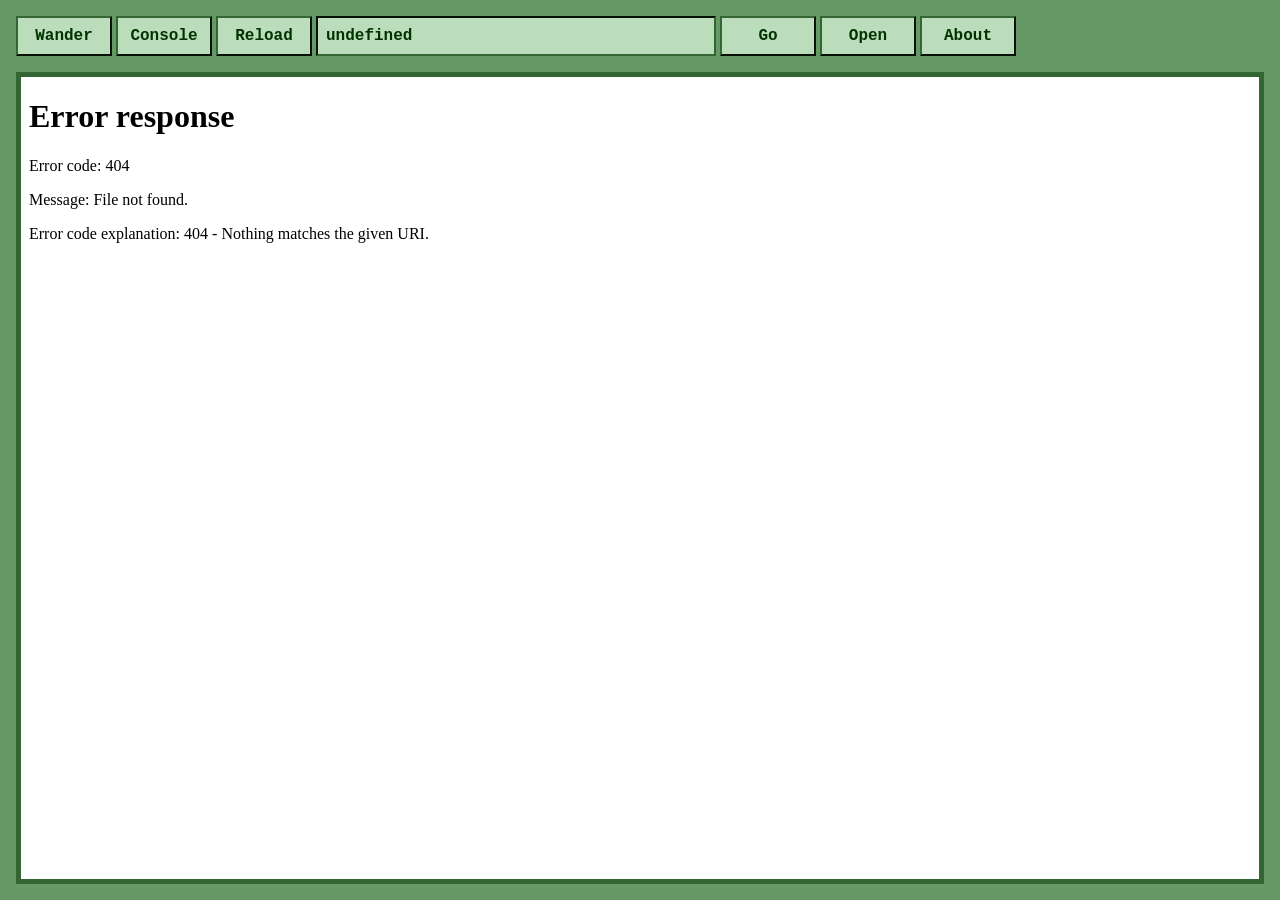
==== wander/index.html @ d967f5fa "added wander functionality" ====
<!--
  Wander 0.2.0.dev7
  Source: https://codeberg.org/susam/wander
  Licence: MIT
-->
<!DOCTYPE html>
<html lang="en">

<head>
    <title>Wander Console - Browse the Small Web</title>
    <meta charset="UTF-8">
    <meta name="viewport" content="width=device-width, initial-scale=1">
    <style>
        /* Colours */
        body {
            background: #696;
        }

        button,
        input,
        noscript,
        dialog {
            background: #bdb;
            border-color: #363;
            color: #030
        }

        dialog {
            background: #cec;
        }

        button:hover {
            background: #9c9;
        }

        button:active {
            background: #8c8;
        }

        dialog::backdrop {
            background: #0009;
        }

        /* Dimensions and decorations */
        body {
            line-height: 1.5;
            margin: 0;
            padding: 1em;
        }

        button,
        input,
        noscript,
        dialog {
            font-family: courier, monospace;
            font-size: medium;
            font-weight: bold;
        }

        button,
        input {
            box-sizing: border-box;
            margin-bottom: 1em;
            min-height: 2.5em;
            width: 6em;
        }

        button {
            cursor: pointer;
        }

        input {
            padding-left: 0.5em;
            width: 18.5em;
        }

        header input:not(:last-of-type),
        header button:not(:last-of-type) {
            margin-right: 0.25em;
        }

        dialog {
            border: thick solid;
            max-width: 42em;
            max-height: 80vh;
            overflow: auto;
        }

        dialog header,
        dialog footer {
            text-align: center;
        }

        dialog header h1,
        dialog header form {
            display: inline-block;
            vertical-align: top;
        }

        dialog header h1 {
            font-size: 1.5em;
            margin: 0;
            padding-left: 2rem;
            text-align: center;
            width: calc(100% - 4rem);
        }

        dialog header button {
            box-sizing: border-box;
            height: auto;
            margin: 0;
            min-height: 0;
            padding: 0.25em;
            vertical-align: top;
            width: 2em;
        }

        dialog h2 {
            font-size: 1.2em;
            margin-bottom: 0;
        }

        dialog h2+p {
            margin-top: 0.5em;
        }

        dialog footer button {
            margin-bottom: 0;
        }

        iframe {
            background: #fff;
            border: thick solid #363;
            box-sizing: border-box;
            display: none;
            height: calc(100vh - 12.5em);
            width: 100%;
        }

        #url-wide-input,
        #reload-button,
        #go-button,
        #open-button {
            display: none;
        }

        #url-narrow-input {
            margin-right: 0;
        }

        noscript {
            border: medium double #600;
            color: #600;
            display: block;
            font-size: x-large;
            margin-bottom: 1em;
            padding: 1em;
            text-align: center;
        }

        @media (min-width: 70em) {
            iframe {
                height: calc(100vh - 5.5em);
            }

            #url-narrow-input {
                display: none;
            }

            #reload-button,
            #go-button,
            #open-button,
            #url-wide-input {
                display: inline-block;
            }

            #url-wide-input {
                width: 25em;
            }
        }
    </style>
    <script src="wander.js"></script>
    <script>
        const LOGGING = true
        const VERSION = '0.2.0.dev7'
        const KEEP_CONSOLES = 1000

        let consoles = window.wander.consoles
        let pages = window.wander.pages
        let newConsoleLink = location.href
        let history = []
        let consolesFound = 0

        function init() {
            log(`Wander ${VERSION}`)
            initCustomStyle()
            initCustomScript()
            initListeners()
            initConsoleList()
            initVersion()
            loadNewPage()
            log('Initialised')
        }

        function initCustomStyle() {
            const styles = window.wander.styles || []
            for (const href of styles) {
                const link = document.createElement('link')
                link.rel = 'stylesheet'
                link.href = href
                document.head.append(link)
            }
        }

        function initCustomScript() {
            const scripts = window.wander.scripts || []
            for (const src of scripts) {
                const script = document.createElement('script')
                script.src = src
                document.head.append(script)
            }
        }

        function initListeners() {
            document.getElementById('about-button').addEventListener('click', showAboutDialog)
            document.getElementById('console-button').addEventListener('click', showConsoleDialog)
            document.getElementById('open-button').addEventListener('click', openURL)
            document.getElementById('go-button').addEventListener('click', gotoURL)
            document.getElementById('reload-button').addEventListener('click', reloadPage)
            document.getElementById('url-narrow-input').addEventListener('keydown', handleURLInput)
            document.getElementById('url-wide-input').addEventListener('keydown', handleURLInput)
            document.getElementById('wander-button').addEventListener('click', loadNewPage)
            document.getElementById('wander-iframe').addEventListener('load', wanderDone)
        }

        function initConsoleList() {
            const ul = document.getElementById('console-dialog-list')
            for (const url of window.wander.consoles) {
                const li = document.createElement('li')
                const a = document.createElement('a')
                li.append(a)
                ul.append(li)
                a.href = url
                a.textContent = url
            }
        }

        function initVersion() {
            for (const element of document.querySelectorAll('.version')) {
                element.textContent = VERSION
            }
        }

        function loadNewPage() {
            const iframe = document.getElementById('wander-iframe')
            const url = pick(filter(pages))
            document.getElementById('url-narrow-input').value = url
            document.getElementById('url-wide-input').value = url
            iframe.src = url
            history.push({ console: newConsoleLink, page: url })
            log('Loading new page:', url)
        }

        function wanderDone() {
            const iframe = document.getElementById('wander-iframe')
            log('Loaded new page')
            if (iframe.style.display !== 'block') {
                iframe.style.display = 'block'
                log('Displayed iframe')
            }
            iframe.focus()
            pickNewConsole()
        }

        function showConsoleDialog() {
            document.getElementById('host-console-link').textContent = location.href
            document.getElementById('host-console-link').href = location.href

            const ul = document.getElementById('history-list')
            ul.textContent = ''
            for (const item of history) {
                const li = document.createElement('li')
                const p = document.createElement('p')
                const a1 = document.createElement('a')
                const a2 = document.createElement('a')
                const a3 = document.createElement('a')
                const br = document.createElement('br')
                ul.append(li)
                li.append(p)
                p.append(a1, br, a2, ' (', a3, ')')
                a1.href = a1.textContent = item.page
                a2.href = item.console
                a2.textContent = wanderURL(item.console)
                a3.href = wanderJSURL(item.console)
                a3.textContent = 'js'
            }
            document.getElementById('console-dialog').showModal()
        }

        function pickNewConsole() {
            const consoleURL = pick(filter(consoles))
            const jsURL = wanderJSURL(consoleURL)
            const script = document.createElement('script')
            log('Loading next console:', jsURL)
            script.addEventListener('load', function () {
                log('Loaded next console:', jsURL)
                collectConsoles(window.wander.consoles)
                collectPages(window.wander.pages)
                script.remove()
            })
            script.addEventListener('error', function (e) {
                script.remove()
                log('Cannot load next console:', url, e, e.message)
            })
            script.src = jsURL
            document.head.append(script)
            newConsoleLink = consoleURL
        }

        function wanderJSURL(consoleURL) {
            return wanderURL(consoleURL) + 'wander.js'
        }

        function wanderURL(url) {
            if (url.endsWith('index.html')) {
                url = url.slice(0, -'index.html'.length);
            }
            if (!url.endsWith('/')) {
                url += '/';
            }
            return url;
        }

        function collectConsoles(newConsoles) {
            for (const url of newConsoles) {
                if (!consoles.includes(url)) {
                    consoles.push(url)
                    consolesFound++
                }
            }
            if (consoles.length > KEEP_CONSOLES) {
                consoles = consoles.slice(KEEP_CONSOLES - consoles.length)
            }
            log('Console URLs in cache:', consoles.length)
        }

        function collectPages(newPages) {
            if (newPages.length > 0) {
                pages = newPages
                log('Page URLs in cache:', pages.length)
            } else {
                log('Empty page list; cached page URLs left intact:', pages.length)
            }
        }

        function reloadPage() {
            const iframe = document.getElementById('wander-iframe')
            const src = iframe.src
            iframe.src = src
        }

        function handleURLInput(e) {
            if (e.key === 'Enter') {
                gotoURL()
            }
        }

        function gotoURL() {
            let value = visibleInput().value
            if (!value.toLowerCase().startsWith('https:') &&
                !value.toLowerCase().startsWith('http:')) {
                value = matchingProtocol() + '//' + value
            }
            document.getElementById('url-narrow-input').value = value
            document.getElementById('url-wide-input').value = value
            document.getElementById('wander-iframe').src = value
        }

        function matchingProtocol() {
            let protocol = window.location.protocol
            if (protocol !== 'http:' && protocol !== 'https:') {
                protocol = 'https:'
            }
            return protocol
        }

        function openURL() {
            window.open(visibleInput().value)
        }

        function showAboutDialog() {
            document.getElementById('about-dialog').showModal()
        }

        function pick(items) {
            return items[Math.floor(Math.random() * items.length)]
        }

        function filter(items) {
            return items.filter(function (item) {
                return item.startsWith(matchingProtocol())
            })
        }

        function visibleInput() {
            const urlNarrowInput = document.getElementById('url-narrow-input')
            const urlWideInput = document.getElementById('url-wide-input')
            return urlNarrowInput.offsetParent ? urlNarrowInput : urlWideInput
        }

        function log() {
            if (LOGGING) {
                const args = Array.prototype.slice.call(arguments)
                args.unshift('[wander]')
                console.log.apply(console, args)
            }
        }

        window.addEventListener('load', init)
    </script>
</head>

<body>
    <noscript>JavaScript is required to use this application.</noscript>
    <header>
        <button id="wander-button">Wander</button><!--
      --><button id="console-button">Console</button><!--
      --><button id="reload-button">Reload</button><!--
      --><input id="url-wide-input" autocomplete="off"><!--
      --><button id="go-button">Go</button><!--
      --><button id="open-button">Open</button><!--
      --><button id="about-button">About</button><!--
      --><input id="url-narrow-input">
    </header>
    <iframe id="wander-iframe"></iframe>
    <dialog id="console-dialog">
        <header>
            <h1>Console Explorer</h1>
            <form method="dialog"><button>x</button></form>
        </header>
        <h2>Host Console</h2>
        <p>
            You are currently on <a id="host-console-link"></a>.
            This console is helping you navigate the Wander network.
        </p>
        <h2>Console Neighbourhood</h2>
        <p>
            Your host console lists the following consoles as its
            neighbours:
        </p>
        <ul id="console-dialog-list"></ul>
        <p>
            You can wander to a neighbouring console by clicking one of
            the links above. Note that you do not really need to change
            console to browse the Wander network. The host console can
            fetch recommendations from other consoles, then from the
            consoles they link to and so on recursively.
        </p>
        <h2>Wandering History</h2>
        <p>
            Your wandering history in reverse chronological order:
        </p>
        <ul id="history-list"></ul>
        <p>
            Each item above includes three links: the page recommended to
            you, the console that recommended it and the wander.js file of
            that console.
        </p>
        <footer>
            <form method="dialog"><button>Close</button></form>
        </footer>
    </dialog>
    <dialog id="about-dialog">
        <header>
            <h1>Wander Console</h1>
            <form method="dialog"><button>x</button></form>
            <div>Version <span class="version">&nbsp;</span></div>
        </header>
        <p>
            Hello! You are currently on a Wander console! A Wander
            console lets you browse random websites and pages from the
            Wander community. The Wander community consists of
            individuals who develop and maintain their own personal
            websites.
        </p>
        <p>
            To set up your own Wander console, download
            <a href="https://codeberg.org/susam/wander/archive/wander.zip">this ZIP file</a>,
            extract index.html and wander.js, and place them
            in the /wander/ directory of your website. Then edit
            wander.js by following the directions at
            <a href="https://codeberg.org/susam/wander#readme">codeberg.org/susam/wander</a>.
        </p>
        <p>
            That's it! Once your /wander/ directory is ready on your web
            server, you can share a link to your Wander console in
            <a href="https://codeberg.org/susam/wander/issues/1">this
                community thread</a>. Hopefully, someone will add your
            console to theirs and you will become part of the Wander
            network.
        </p>
        <p>
            For more information about Wander, please
            see <a href="https://codeberg.org/susam/wander#readme">codeberg.org/susam/wander</a>.
        </p>
        <footer>
            <form method="dialog"><button>Close</button></form>
        </footer>
    </dialog>
</body>

</html>
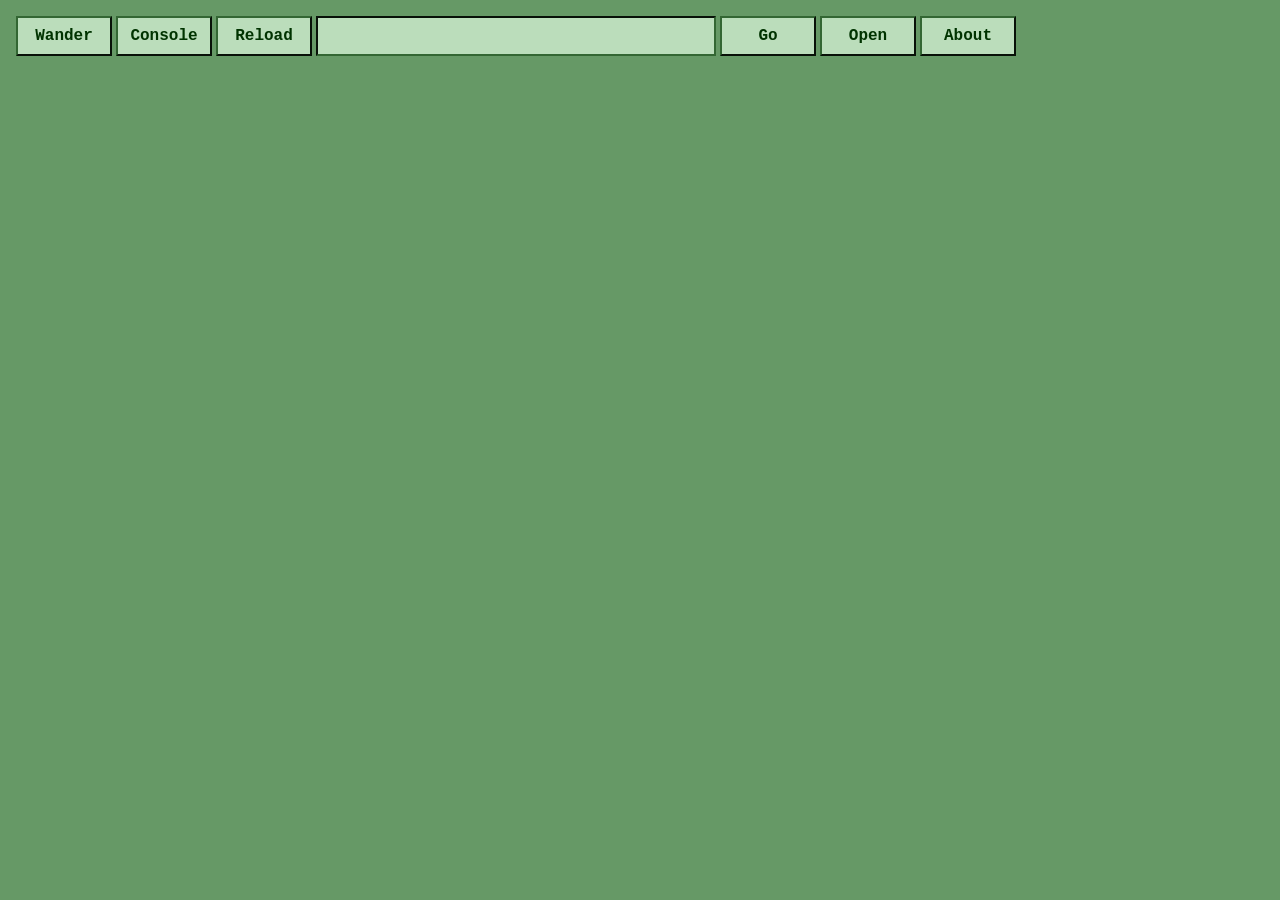
==== commit 2820d96e: "pulled new wander console" ====
--- a/wander/index.html
+++ b/wander/index.html
@@ -1,5 +1,5 @@
 <!--
-  Wander 0.2.0.dev7
+  Wander 0.2.0.dev8
   Source: https://codeberg.org/susam/wander
   Licence: MIT
 -->
@@ -182,13 +182,14 @@
     <script src="wander.js"></script>
     <script>
         const LOGGING = true
-        const VERSION = '0.2.0.dev7'
+        const VERSION = '0.2.0.dev8'
         const KEEP_CONSOLES = 1000
 
-        let consoles = window.wander.consoles
-        let pages = window.wander.pages
-        let newConsoleLink = location.href
-        let history = []
+        const consoles = []
+        const pages = []
+        const ignores = []
+        const history = []
+
         let consolesFound = 0
 
         function init() {
@@ -198,12 +199,15 @@
             initListeners()
             initConsoleList()
             initVersion()
+            collectIgnores(wander.ignore)
+            collectConsoles(window.location.href, wander.consoles)
+            collectPages(window.location.href, wander.pages)
             loadNewPage()
             log('Initialised')
         }
 
         function initCustomStyle() {
-            const styles = window.wander.styles || []
+            const styles = wander.styles || []
             for (const href of styles) {
                 const link = document.createElement('link')
                 link.rel = 'stylesheet'
@@ -213,7 +217,7 @@
         }
 
         function initCustomScript() {
-            const scripts = window.wander.scripts || []
+            const scripts = wander.scripts || []
             for (const src of scripts) {
                 const script = document.createElement('script')
                 script.src = src
@@ -231,11 +235,12 @@
             document.getElementById('url-wide-input').addEventListener('keydown', handleURLInput)
             document.getElementById('wander-button').addEventListener('click', loadNewPage)
             document.getElementById('wander-iframe').addEventListener('load', wanderDone)
+            window.addEventListener('message', collectConsoleData)
         }
 
         function initConsoleList() {
             const ul = document.getElementById('console-dialog-list')
-            for (const url of window.wander.consoles) {
+            for (const url of wander.consoles) {
                 const li = document.createElement('li')
                 const a = document.createElement('a')
                 li.append(a)
@@ -251,14 +256,72 @@
             }
         }
 
+        function collectIgnores(patterns) {
+            for (const pattern of patterns) {
+                ignores.push(new RegExp(pattern))
+            }
+        }
+
+        function collectConsoles(consoleURL, urls) {
+            for (const url of urls) {
+                const normURL = normaliseWanderURL(normaliseURL(url))
+                if (duplicateURL(consoles, normURL)) {
+                    log(`Skipped duplicate console URL: ${consoleURL} => ${normURL}`)
+                    continue
+                }
+                if (ignoredURL(ignores, normURL)) {
+                    log(`Skipped ignored console URL: ${consoleURL} => ${normURL}`)
+                    continue
+                }
+                consoles.push({ referrer: consoleURL, url: normURL })
+                consolesFound++
+                log(`Added console URL: ${consoleURL} => ${normURL} ` +
+                    `(total ${consolesFound}, cached ${consoles.length})`)
+            }
+            if (consoles.length > KEEP_CONSOLES) {
+                consoles.splice(0, consoles.length - KEEP_CONSOLES)
+            }
+            log('Trimmed console cache ' +
+                `(total ${consolesFound}, cached ${consoles.length})`)
+        }
+
+        function collectPages(consoleURL, urls) {
+            const goodPages = []
+            for (const url of urls) {
+                const normURL = normaliseURL(url)
+                if (ignoredURL(ignores, normURL)) {
+                    log(`Skipped ignored page URL: ${consoleURL} => ${normURL}`)
+                    continue
+                }
+                goodPages.push({ referrer: consoleURL, url: normURL })
+                log(`Added page URL: ${consoleURL} => ${normURL} (cached ${goodPages.length})`)
+            }
+            if (goodPages.length > 0) {
+                pages.length = 0
+                goodPages.forEach(function (item) { pages.push(item) })
+            }
+        }
+
+        function duplicateURL(cache, url) {
+            return cache.some(function (item) {
+                return item.url === url
+            })
+        }
+
+        function ignoredURL(ignores, url) {
+            return ignores.some(function (re) {
+                return re.test(url)
+            })
+        }
+
         function loadNewPage() {
             const iframe = document.getElementById('wander-iframe')
-            const url = pick(filter(pages))
-            document.getElementById('url-narrow-input').value = url
-            document.getElementById('url-wide-input').value = url
-            iframe.src = url
-            history.push({ console: newConsoleLink, page: url })
-            log('Loading new page:', url)
+            const page = pick(filter(pages))
+            document.getElementById('url-narrow-input').value = page.url
+            document.getElementById('url-wide-input').value = page.url
+            iframe.src = page.url
+            history.push(page)
+            log(`Loading page: ${page.referrer} => ${page.url}`)
         }
 
         function wanderDone() {
@@ -273,12 +336,11 @@
         }
 
         function showConsoleDialog() {
-            document.getElementById('host-console-link').textContent = location.href
-            document.getElementById('host-console-link').href = location.href
-
+            document.getElementById('host-console-link').textContent = window.location.href
+            document.getElementById('host-console-link').href = window.location.href
             const ul = document.getElementById('history-list')
             ul.textContent = ''
-            for (const item of history) {
+            for (const item of history.slice().reverse()) {
                 const li = document.createElement('li')
                 const p = document.createElement('p')
                 const a1 = document.createElement('a')
@@ -288,69 +350,41 @@
                 ul.append(li)
                 li.append(p)
                 p.append(a1, br, a2, ' (', a3, ')')
-                a1.href = a1.textContent = item.page
-                a2.href = item.console
-                a2.textContent = wanderURL(item.console)
-                a3.href = wanderJSURL(item.console)
+                a1.href = a1.textContent = item.url
+                a2.href = item.referrer
+                a2.textContent = item.referrer
+                a3.href = item.referrer + 'wander.js'
                 a3.textContent = 'js'
             }
             document.getElementById('console-dialog').showModal()
         }
 
         function pickNewConsole() {
-            const consoleURL = pick(filter(consoles))
-            const jsURL = wanderJSURL(consoleURL)
-            const script = document.createElement('script')
-            log('Loading next console:', jsURL)
-            script.addEventListener('load', function () {
-                log('Loaded next console:', jsURL)
-                collectConsoles(window.wander.consoles)
-                collectPages(window.wander.pages)
-                script.remove()
-            })
-            script.addEventListener('error', function (e) {
-                script.remove()
-                log('Cannot load next console:', url, e, e.message)
-            })
-            script.src = jsURL
-            document.head.append(script)
-            newConsoleLink = consoleURL
-        }
-
-        function wanderJSURL(consoleURL) {
-            return wanderURL(consoleURL) + 'wander.js'
-        }
-
-        function wanderURL(url) {
+            const console = pick(filter(consoles))
+            const jsURL = console.url + 'wander.js'
+            const consoleURLAsCode = JSON.stringify(console.url)
+            const sandbox = document.getElementById('sandbox-iframe')
+            log('Loading next console:', console.url)
+            sandbox.srcdoc = `
+          <script src="${jsURL}"><\/script>
+          <script>parent.postMessage({wander: wander, url: ${consoleURLAsCode}}, '*')<\/script>
+        `
+        }
+
+        function collectConsoleData(e) {
+            log('Loaded next console:', e.data.url)
+            collectConsoles(e.data.url, e.data.wander.consoles)
+            collectPages(e.data.url, e.data.wander.pages)
+        }
+
+        function normaliseWanderURL(url) {
             if (url.endsWith('index.html')) {
-                url = url.slice(0, -'index.html'.length);
+                url = url.slice(0, -'index.html'.length)
             }
             if (!url.endsWith('/')) {
-                url += '/';
-            }
-            return url;
-        }
-
-        function collectConsoles(newConsoles) {
-            for (const url of newConsoles) {
-                if (!consoles.includes(url)) {
-                    consoles.push(url)
-                    consolesFound++
-                }
-            }
-            if (consoles.length > KEEP_CONSOLES) {
-                consoles = consoles.slice(KEEP_CONSOLES - consoles.length)
-            }
-            log('Console URLs in cache:', consoles.length)
-        }
-
-        function collectPages(newPages) {
-            if (newPages.length > 0) {
-                pages = newPages
-                log('Page URLs in cache:', pages.length)
-            } else {
-                log('Empty page list; cached page URLs left intact:', pages.length)
-            }
+                url += '/'
+            }
+            return url
         }
 
         function reloadPage() {
@@ -366,11 +400,8 @@
         }
 
         function gotoURL() {
-            let value = visibleInput().value
-            if (!value.toLowerCase().startsWith('https:') &&
-                !value.toLowerCase().startsWith('http:')) {
-                value = matchingProtocol() + '//' + value
-            }
+            const value = normaliseURL(visibleInput().value)
+            log('Navigating to user entered URL:', value)
             document.getElementById('url-narrow-input').value = value
             document.getElementById('url-wide-input').value = value
             document.getElementById('wander-iframe').src = value
@@ -398,8 +429,29 @@
 
         function filter(items) {
             return items.filter(function (item) {
-                return item.startsWith(matchingProtocol())
+                const diffProtocol = !item.url.startsWith(matchingProtocol())
+                const ignored = ignores.some(function (regex) {
+                    return regex.test(item.url)
+                })
+                if (diffProtocol) {
+                    log('Ignored due to protocol mismatch:', item.url)
+                    return false
+                }
+                if (ignored) {
+                    log('Ignored due to explicit ignore:', item.url)
+                    return false
+                }
+                return true
             })
+        }
+
+        function normaliseURL(url) {
+            let result = url.trim()
+            const re = /^[A-Za-z][A-Za-z\d+\-.]*:\/\// // RFC 3986, section 3.1.
+            if (!re.test(result)) {
+                result = matchingProtocol() + '//' + result
+            }
+            return new URL(result).href
         }
 
         function visibleInput() {
@@ -411,7 +463,7 @@
         function log() {
             if (LOGGING) {
                 const args = Array.prototype.slice.call(arguments)
-                args.unshift('[wander]')
+                args.unshift('[Wander]')
                 console.log.apply(console, args)
             }
         }
@@ -433,6 +485,7 @@
       --><input id="url-narrow-input">
     </header>
     <iframe id="wander-iframe"></iframe>
+    <iframe id="sandbox-iframe" sandbox="allow-scripts"></iframe>
     <dialog id="console-dialog">
         <header>
             <h1>Console Explorer</h1>
